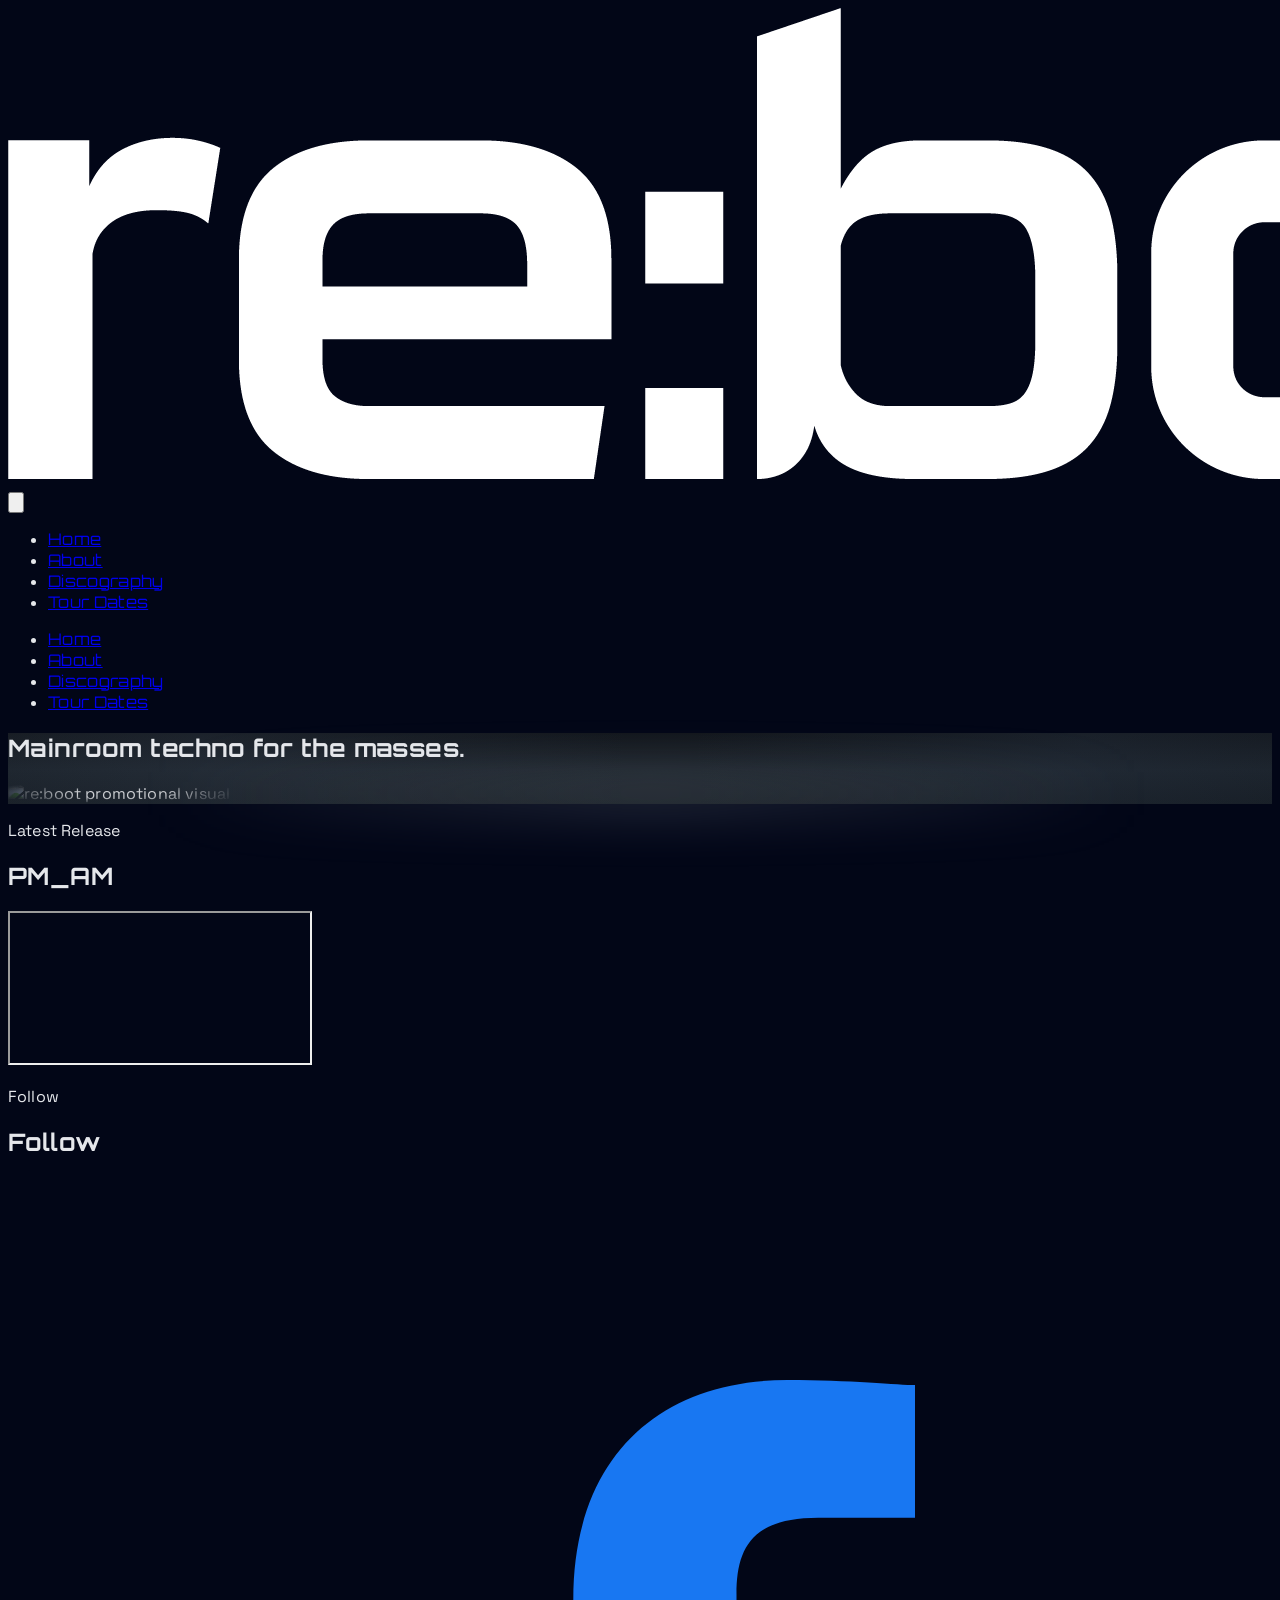
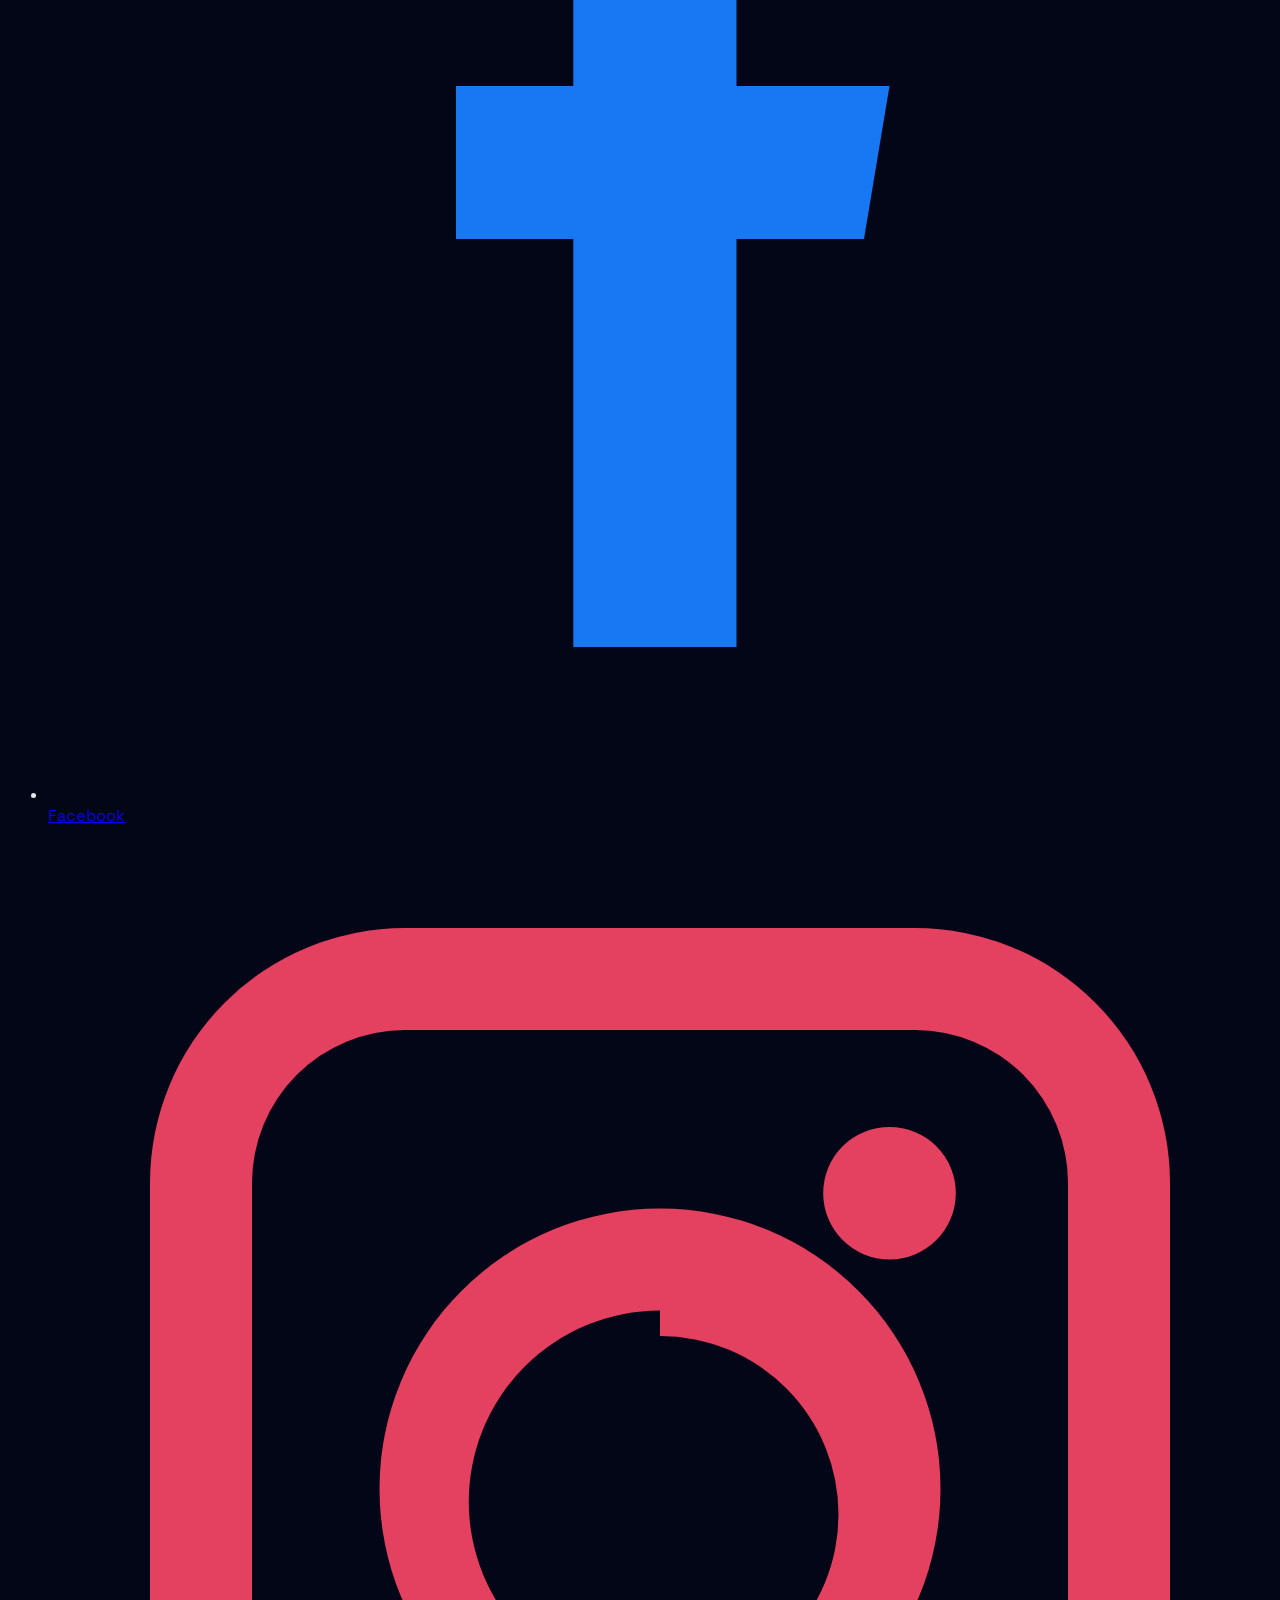
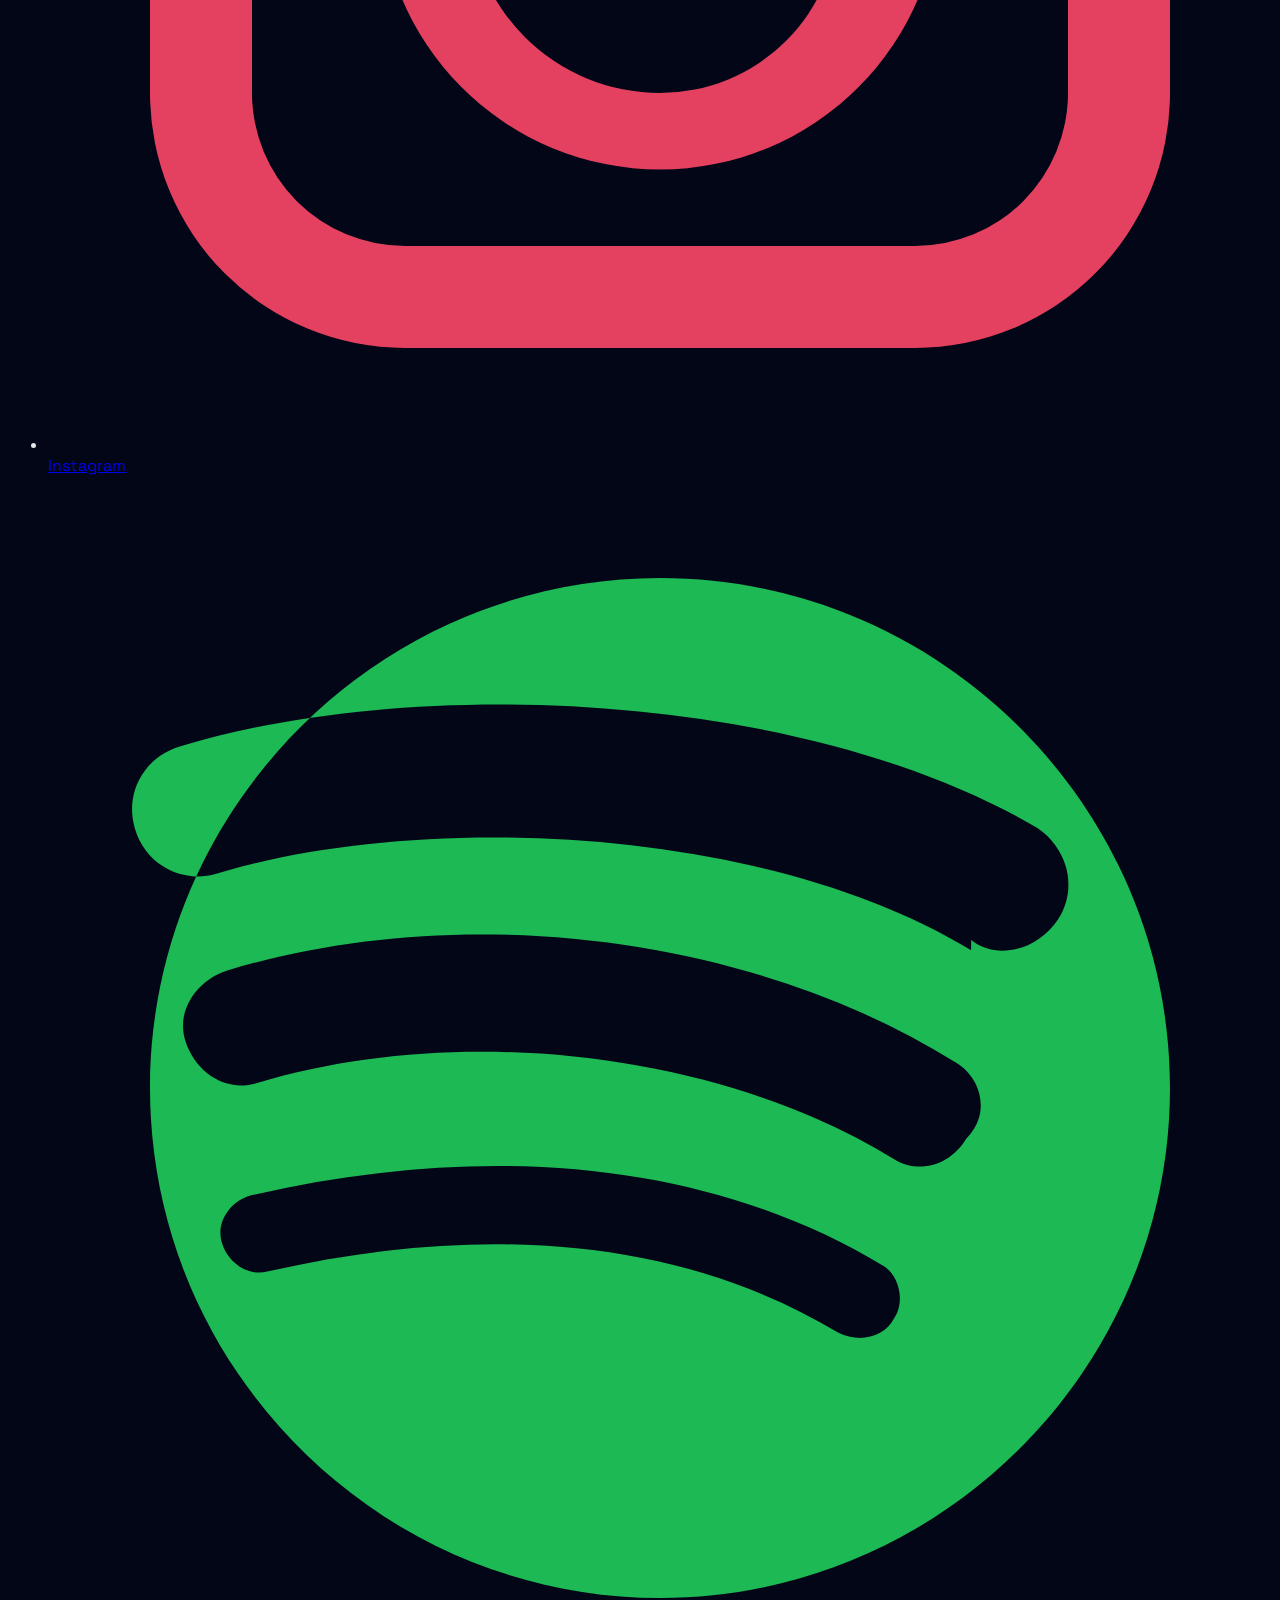
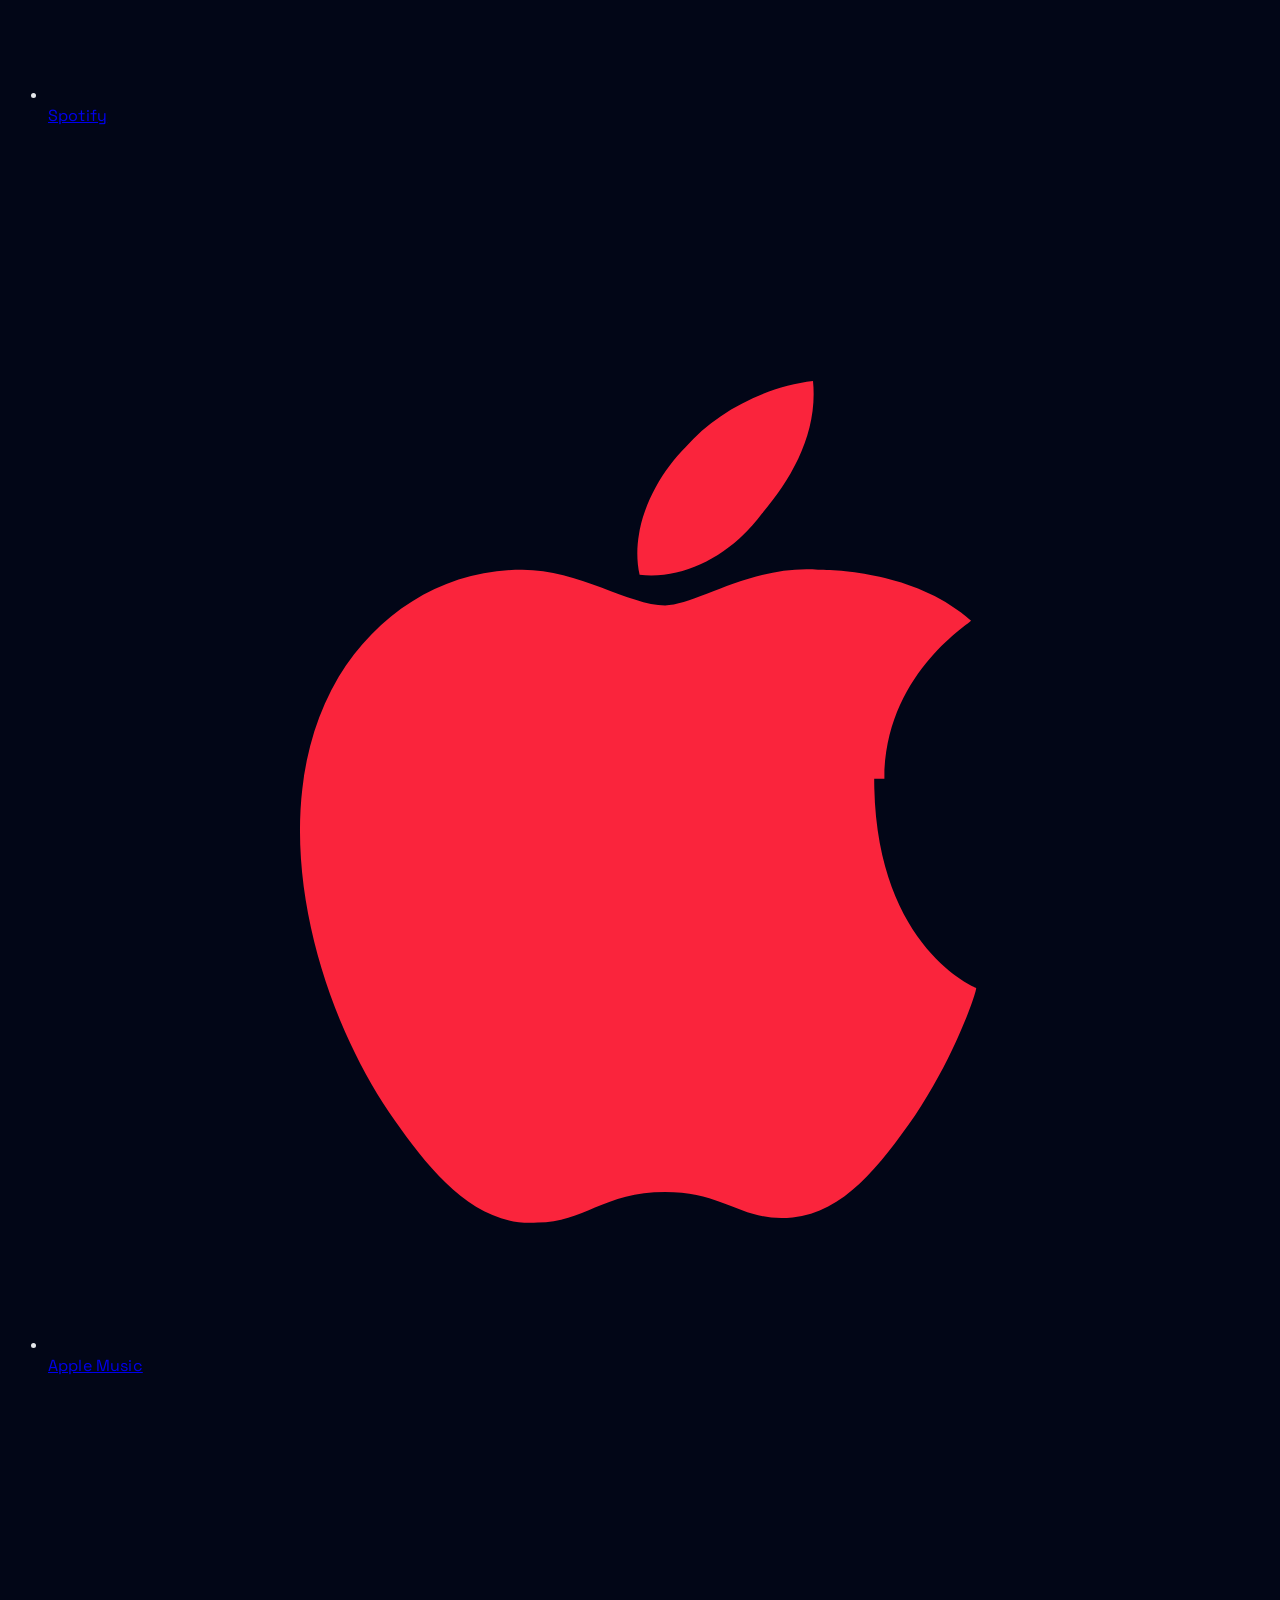
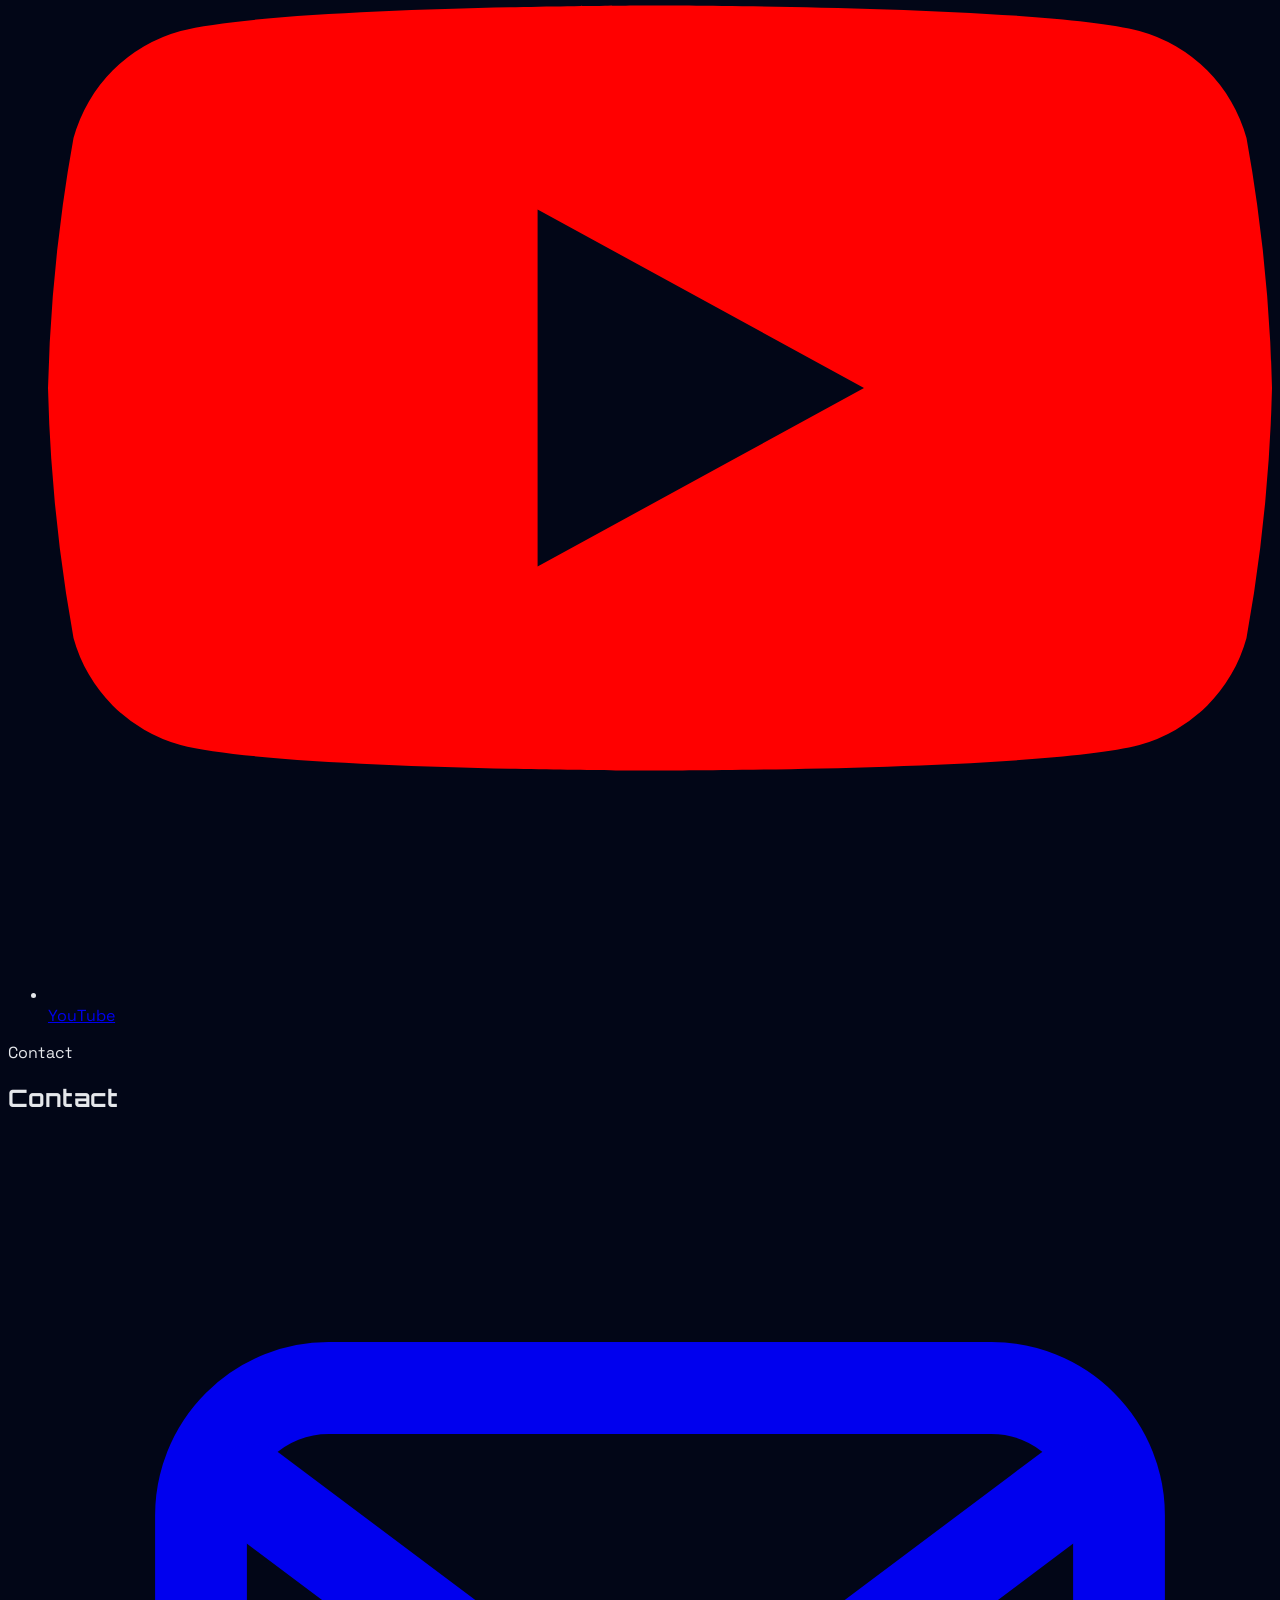
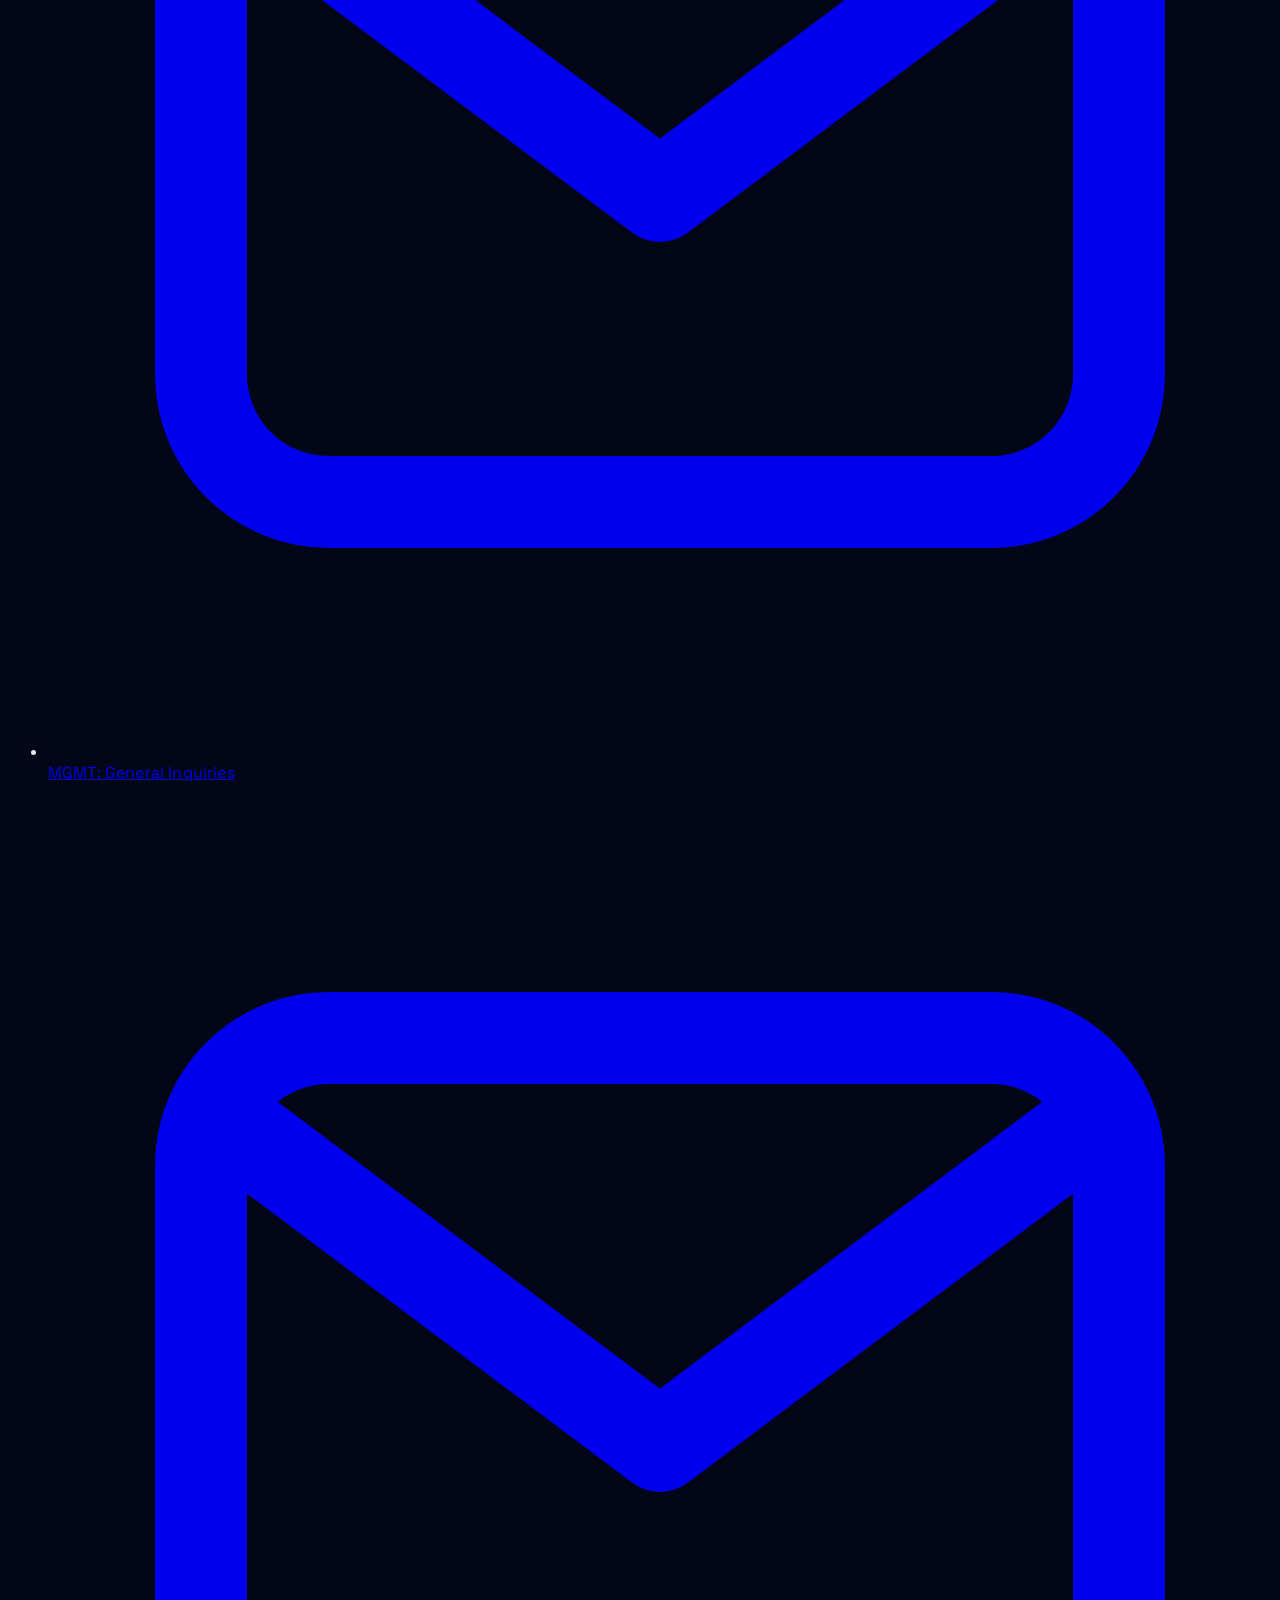
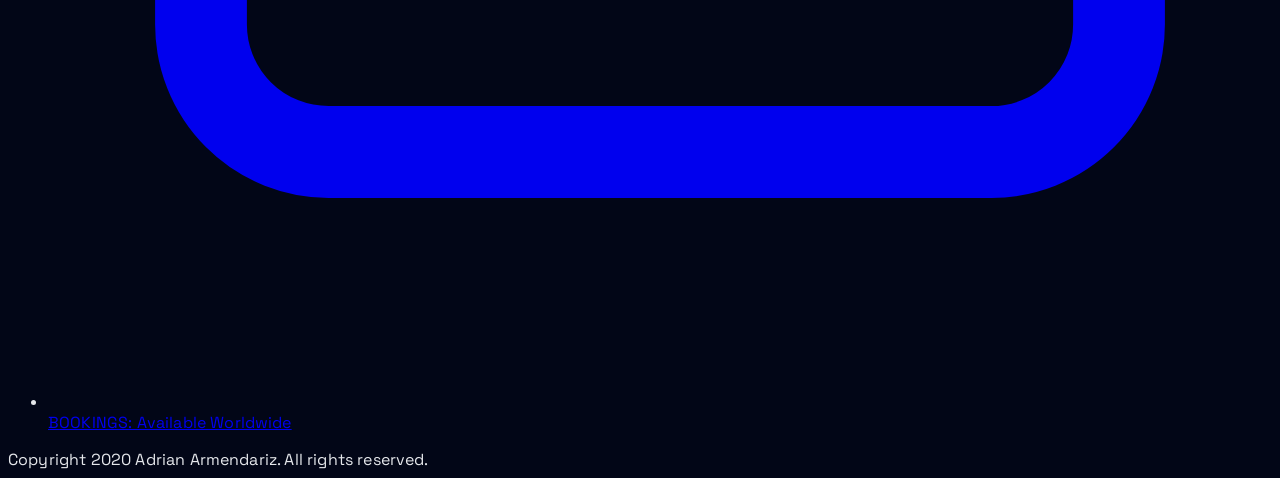
==== index.html @ 7e6591c3 "artist website needs alt text and SEO optimization" ====
<!DOCTYPE html>
<html lang="en">
	<head>
		<meta charset="UTF-8" />
		<meta name="viewport" content="width=device-width, initial-scale=1.0" />
		<title>re:boot | Artist Website</title>
		<link rel="stylesheet" href="styles.css" />
	</head>
	<body class="min-h-screen bg-slate-950 text-slate-100 antialiased">
		<header class="border-b border-slate-800 bg-slate-950/90 backdrop-blur">
			<nav class="mx-auto w-full max-w-6xl px-6 py-5">
				<div class="flex items-center justify-between">
					<a href="index.html" class="flex items-center">
						<img src="Site%20Assets/reboot%20logo%20-02.png" alt="re:boot logo" class="h-10 w-auto" />
					</a>
					<button
						type="button"
						class="rounded-md border border-slate-700 p-2 text-slate-200 transition hover:border-cyan-300 hover:text-cyan-300 md:hidden"
						data-nav-toggle
						aria-label="Toggle navigation"
						aria-expanded="false"
					>
						<svg xmlns="http://www.w3.org/2000/svg" class="h-5 w-5" viewBox="0 0 20 20" fill="currentColor" aria-hidden="true">
							<path fill-rule="evenodd" d="M3 5a1 1 0 011-1h12a1 1 0 110 2H4a1 1 0 01-1-1zm0 5a1 1 0 011-1h12a1 1 0 110 2H4a1 1 0 01-1-1zm1 4a1 1 0 100 2h12a1 1 0 100-2H4z" clip-rule="evenodd" />
						</svg>
					</button>
					<ul class="hidden items-center gap-6 text-sm font-semibold md:flex md:text-base" data-nav-menu>
						<li><a class="text-cyan-400" href="index.html">Home</a></li>
						<li><a class="transition hover:text-cyan-400" href="about.html">About</a></li>
						<li><a class="transition hover:text-cyan-400" href="discography.html">Discography</a></li>
						<li><a class="transition hover:text-cyan-400" href="tour-dates.html">Tour Dates</a></li>
					</ul>
				</div>
				<ul class="mt-4 hidden flex-col gap-3 border-t border-slate-800 pt-4 text-sm font-semibold md:hidden" data-nav-mobile>
					<li><a class="block text-cyan-400" href="index.html">Home</a></li>
					<li><a class="block transition hover:text-cyan-400" href="about.html">About</a></li>
					<li><a class="block transition hover:text-cyan-400" href="discography.html">Discography</a></li>
					<li><a class="block transition hover:text-cyan-400" href="tour-dates.html">Tour Dates</a></li>
				</ul>
			</nav>
		</header>

		<main>
			<section class="hero-bg">
				<div class="mx-auto flex w-full max-w-6xl flex-col items-center gap-8 px-6 md:flex-row md:gap-10">
					<div class="w-full md:w-5/12">
						<h1 class="text-left text-4xl font-black leading-tight text-slate-100 sm:text-5xl lg:text-6xl">Mainroom techno for the masses.</h1>
					</div>
					<div class="hero-image-glow w-full md:w-7/12">
						<img
							src="Site%20Assets/reboot_1.jpg"
							alt="re:boot promotional visual"
							class="hero-image-blend h-auto max-h-[72vh] w-full object-cover"
						/>
					</div>
				</div>
			</section>

			<section class="mx-auto grid w-full max-w-6xl gap-6 px-6 py-16 md:grid-cols-3">
				<article class="rounded-2xl border border-slate-800 bg-slate-900/60 p-6">
					<p class="text-xs uppercase tracking-[0.2em] text-cyan-300">Latest Release</p>
					<h2 class="mt-3 text-2xl font-bold">PM_AM</h2>
					<div class="mt-3 overflow-hidden rounded-xl">
						<iframe
							src="https://www.youtube.com/embed/NMZ-PH2CBsg"
							title="PM_AM - YouTube video player"
							class="h-52 w-full"
							allow="accelerometer; autoplay; clipboard-write; encrypted-media; gyroscope; picture-in-picture; web-share"
							referrerpolicy="strict-origin-when-cross-origin"
							allowfullscreen
						></iframe>
					</div>
				</article>
				<article class="rounded-2xl border border-slate-800 bg-slate-900/60 p-6">
					<p class="text-xs uppercase tracking-[0.2em] text-cyan-300">Follow</p>
					<h2 class="mt-3 text-2xl font-bold">Follow</h2>
					<ul class="mt-4 space-y-3 text-slate-200">
						<li>
							<a href="https://www.facebook.com/rebootmusicofficial" target="_blank" rel="noopener noreferrer" class="inline-flex items-center gap-3 transition hover:text-cyan-300">
								<svg xmlns="http://www.w3.org/2000/svg" viewBox="0 0 24 24" class="h-5 w-5" style="color: #1877f2" fill="currentColor" aria-hidden="true">
									<path d="M13.5 21v-8h2.5l.5-3h-3V8.2c0-.9.3-1.5 1.6-1.5H17V4.1c-.3 0-1.3-.1-2.5-.1-2.5 0-4.2 1.5-4.2 4.3V10H8v3h2.3v8h3.2z" />
								</svg>
								<span>Facebook</span>
							</a>
						</li>
						<li>
							<a href="https://www.instagram.com/re_bootofficial" target="_blank" rel="noopener noreferrer" class="inline-flex items-center gap-3 transition hover:text-cyan-300">
								<svg xmlns="http://www.w3.org/2000/svg" viewBox="0 0 24 24" class="h-5 w-5" style="color: #e4405f" fill="currentColor" aria-hidden="true">
									<path d="M7 2h10a5 5 0 015 5v10a5 5 0 01-5 5H7a5 5 0 01-5-5V7a5 5 0 015-5zm0 2a3 3 0 00-3 3v10a3 3 0 003 3h10a3 3 0 003-3V7a3 3 0 00-3-3H7zm5 3.5A5.5 5.5 0 1112 18.5 5.5 5.5 0 0112 7.5zm0 2A3.5 3.5 0 1012 17a3.5 3.5 0 000-7zm5.8-2.3a1.3 1.3 0 11-2.6 0 1.3 1.3 0 012.6 0z" />
								</svg>
								<span>Instagram</span>
							</a>
						</li>
						<li>
							<a href="https://open.spotify.com/artist/1HBB7Pn85JrPzx4PwRWIWH?si=uufzdLelQi-5JdavlYR2_Q" target="_blank" rel="noopener noreferrer" class="inline-flex items-center gap-3 transition hover:text-cyan-300">
								<svg xmlns="http://www.w3.org/2000/svg" viewBox="0 0 24 24" class="h-5 w-5" style="color: #1db954" fill="currentColor" aria-hidden="true">
									<path d="M12 2C6.5 2 2 6.5 2 12s4.5 10 10 10 10-4.5 10-10S17.5 2 12 2zm4.6 14.5c-.2.4-.7.5-1.1.3-3-1.8-6.8-2.2-11.2-1.2-.4.1-.8-.2-.9-.6-.1-.4.2-.8.6-.9 4.8-1.1 9.1-.6 12.4 1.4.3.2.4.7.2 1zM18 13c-.3.5-.9.7-1.4.4-3.4-2.1-8.5-2.7-12.5-1.5-.6.2-1.2-.2-1.4-.8-.2-.6.2-1.2.8-1.4 4.6-1.4 10.3-.7 14.3 1.8.5.3.7 1 .2 1.5zm.1-3.7C14 6.8 7.2 6.6 3.3 7.8c-.7.2-1.4-.2-1.6-.9-.2-.7.2-1.4.9-1.6 4.6-1.4 12.2-1.1 16.8 1.6.6.4.8 1.2.4 1.8-.4.6-1.2.8-1.7.4z" />
								</svg>
								<span>Spotify</span>
							</a>
						</li>
						<li>
							<a href="https://music.apple.com/za/artist/re-boot/1548562479" target="_blank" rel="noopener noreferrer" class="inline-flex items-center gap-3 transition hover:text-cyan-300">
								<svg xmlns="http://www.w3.org/2000/svg" viewBox="0 0 24 24" class="h-5 w-5" style="color: #fa243c" fill="currentColor" aria-hidden="true">
									<path d="M16.4 12.8c0-2 1.6-3 1.7-3.1-1-.9-2.5-1-3-1-1.3-.1-2.4.7-3 .7-.7 0-1.7-.7-2.8-.7-1.5 0-2.8.8-3.6 2.1-1.6 2.7-.4 6.6 1.1 8.7.7 1 1.6 2.1 2.8 2 .9 0 1.3-.6 2.5-.6s1.5.6 2.5.5c1-.1 1.7-1 2.4-2 .8-1.2 1.2-2.4 1.2-2.5 0 0-2-.8-2-4.1zM14 7.6c.6-.7 1.1-1.6 1-2.6-.9.1-1.9.6-2.5 1.3-.6.6-1.1 1.6-.9 2.5.9.1 1.8-.4 2.4-1.2z" />
								</svg>
								<span>Apple Music</span>
							</a>
						</li>
						<li>
							<a href="https://www.youtube.com/@reboot-music" target="_blank" rel="noopener noreferrer" class="inline-flex items-center gap-3 transition hover:text-cyan-300">
								<svg xmlns="http://www.w3.org/2000/svg" viewBox="0 0 24 24" class="h-5 w-5" style="color: #ff0000" fill="currentColor" aria-hidden="true">
									<path d="M23.5 7.1a3 3 0 00-2.1-2.1C19.5 4.5 12 4.5 12 4.5s-7.5 0-9.4.5A3 3 0 00.5 7.1 31.7 31.7 0 000 12a31.7 31.7 0 00.5 4.9 3 3 0 002.1 2.1c1.9.5 9.4.5 9.4.5s7.5 0 9.4-.5a3 3 0 002.1-2.1A31.7 31.7 0 0024 12a31.7 31.7 0 00-.5-4.9zM9.6 15.5v-7L16 12l-6.4 3.5z" />
								</svg>
								<span>YouTube</span>
							</a>
						</li>
					</ul>
				</article>
				<article class="rounded-2xl border border-slate-800 bg-slate-900/60 p-6">
					<p class="text-xs uppercase tracking-[0.2em] text-cyan-300">Contact</p>
					<h2 class="mt-3 text-2xl font-bold">Contact</h2>
					<ul class="mt-4 space-y-3 text-slate-200">
						<li>
							<a href="mailto:contact@re-bootmusic.com" class="inline-flex items-center gap-3 transition hover:text-cyan-300">
								<svg xmlns="http://www.w3.org/2000/svg" viewBox="0 0 24 24" class="h-5 w-5 text-sky-300" fill="none" stroke="currentColor" stroke-width="1.8" aria-hidden="true">
									<path stroke-linecap="round" stroke-linejoin="round" d="M3 7.5A2.5 2.5 0 015.5 5h13A2.5 2.5 0 0121 7.5v9a2.5 2.5 0 01-2.5 2.5h-13A2.5 2.5 0 013 16.5v-9z" />
									<path stroke-linecap="round" stroke-linejoin="round" d="M4 7l8 6 8-6" />
								</svg>
								<span>MGMT: General Inquiries</span>
							</a>
						</li>
						<li>
							<a href="mailto:justin@sevenrosesgroup.com" class="inline-flex items-center gap-3 transition hover:text-cyan-300">
								<svg xmlns="http://www.w3.org/2000/svg" viewBox="0 0 24 24" class="h-5 w-5 text-sky-300" fill="none" stroke="currentColor" stroke-width="1.8" aria-hidden="true">
									<path stroke-linecap="round" stroke-linejoin="round" d="M3 7.5A2.5 2.5 0 015.5 5h13A2.5 2.5 0 0121 7.5v9a2.5 2.5 0 01-2.5 2.5h-13A2.5 2.5 0 013 16.5v-9z" />
									<path stroke-linecap="round" stroke-linejoin="round" d="M4 7l8 6 8-6" />
								</svg>
								<span>BOOKINGS: Available Worldwide</span>
							</a>
						</li>
					</ul>
				</article>
			</section>
		</main>
		<footer class="border-t border-slate-800 bg-slate-950/80">
			<div class="mx-auto w-full max-w-6xl px-6 py-6 text-center text-sm text-slate-400">
				Copyright 2020 Adrian Armendariz. All rights reserved.
			</div>
		</footer>
		<script src="app.js"></script>
	</body>
</html>
---- styles.css ----
@import url("https://cdn.jsdelivr.net/npm/tailwindcss@2.2.19/dist/tailwind.min.css");
@import url("https://fonts.googleapis.com/css2?family=Orbitron:wght@500;700;900&family=Space+Grotesk:wght@400;500;700&display=swap");

body {
  font-family: "Space Grotesk", sans-serif;
  letter-spacing: 0.01em;
  background-color: #020617;
  color: #e5e7eb;
}

h1,
h2,
nav a {
  font-family: "Orbitron", sans-serif;
  letter-spacing: 0.02em;
}

.hero-bg {
  background:
    radial-gradient(circle at 15% 20%, rgba(71, 85, 105, 0.2), transparent 40%),
    radial-gradient(circle at 85% 15%, rgba(51, 65, 85, 0.24), transparent 36%),
    linear-gradient(180deg, #12161c 0%, #1a2129 52%, #151b22 100%);
}

.hero-image-blend {
  opacity: 0.88;
  filter: saturate(0.92) contrast(0.96);
  -webkit-mask-image: radial-gradient(ellipse 62% 62% at center, #000 32%, rgba(0, 0, 0, 0.74) 48%, rgba(0, 0, 0, 0.42) 64%, rgba(0, 0, 0, 0.18) 79%, rgba(0, 0, 0, 0.06) 90%, transparent 100%);
  mask-image: radial-gradient(ellipse 62% 62% at center, #000 32%, rgba(0, 0, 0, 0.74) 48%, rgba(0, 0, 0, 0.42) 64%, rgba(0, 0, 0, 0.18) 79%, rgba(0, 0, 0, 0.06) 90%, transparent 100%);
}

.hero-image-glow {
  position: relative;
}

.hero-image-glow::before {
  content: "";
  position: absolute;
  inset: -6% -4%;
  z-index: 0;
  background:
    radial-gradient(circle at 50% 44%, rgba(203, 213, 225, 0.22), rgba(203, 213, 225, 0.1) 45%, transparent 72%),
    radial-gradient(circle at 52% 68%, rgba(148, 163, 184, 0.18), transparent 66%);
  filter: blur(28px);
  pointer-events: none;
}

.hero-image-glow .hero-image-blend {
  position: relative;
  z-index: 1;
}

.tour-image-soft {
  filter: saturate(0.98) contrast(0.96);
  box-shadow: 0 28px 64px rgba(2, 6, 23, 0.72);
  -webkit-mask-image: radial-gradient(ellipse 74% 74% at center, #000 18%, rgba(0, 0, 0, 0.84) 36%, rgba(0, 0, 0, 0.56) 56%, rgba(0, 0, 0, 0.3) 72%, rgba(0, 0, 0, 0.12) 86%, transparent 100%);
  mask-image: radial-gradient(ellipse 74% 74% at center, #000 18%, rgba(0, 0, 0, 0.84) 36%, rgba(0, 0, 0, 0.56) 56%, rgba(0, 0, 0, 0.3) 72%, rgba(0, 0, 0, 0.12) 86%, transparent 100%);
}

.tour-image-glow::before {
  background:
    radial-gradient(circle at 50% 42%, rgba(186, 230, 253, 0.45), rgba(186, 230, 253, 0.2) 44%, transparent 72%),
    radial-gradient(circle at 52% 66%, rgba(125, 211, 252, 0.35), transparent 68%);
  filter: blur(48px);
}
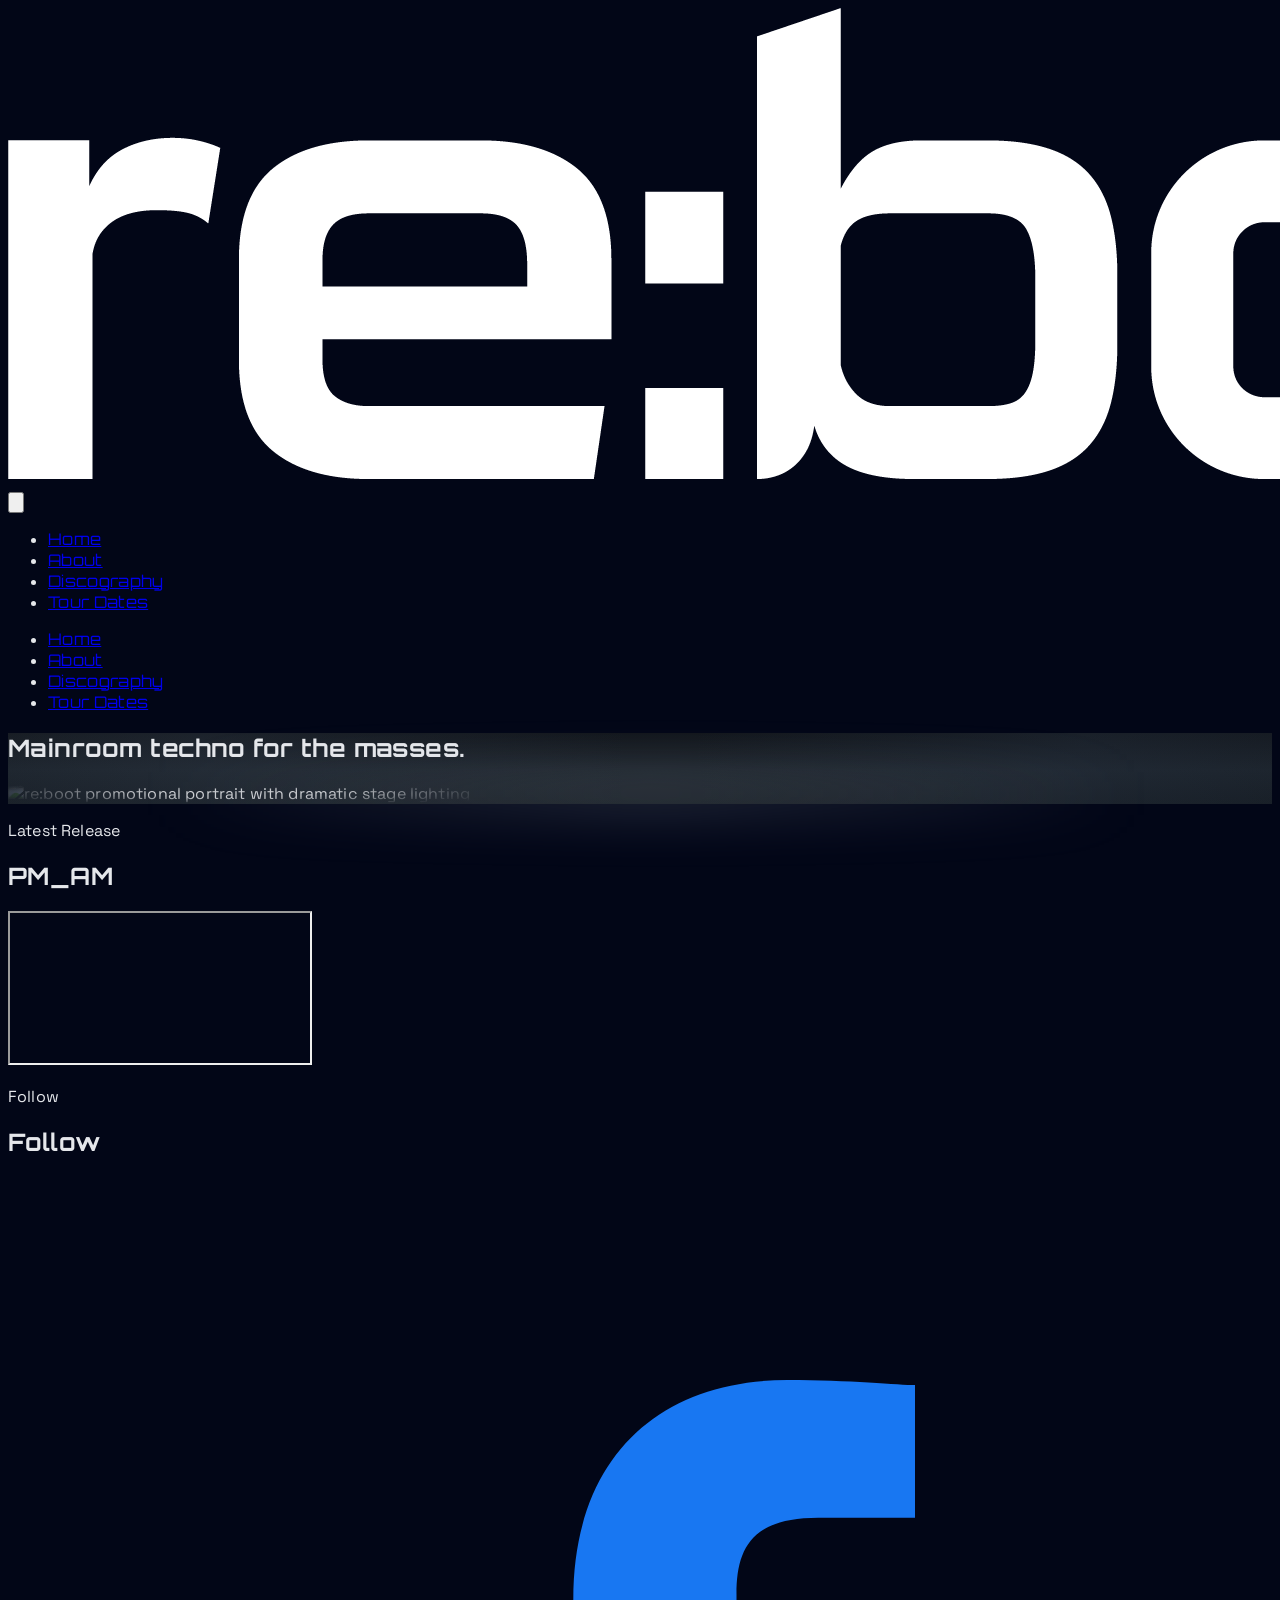
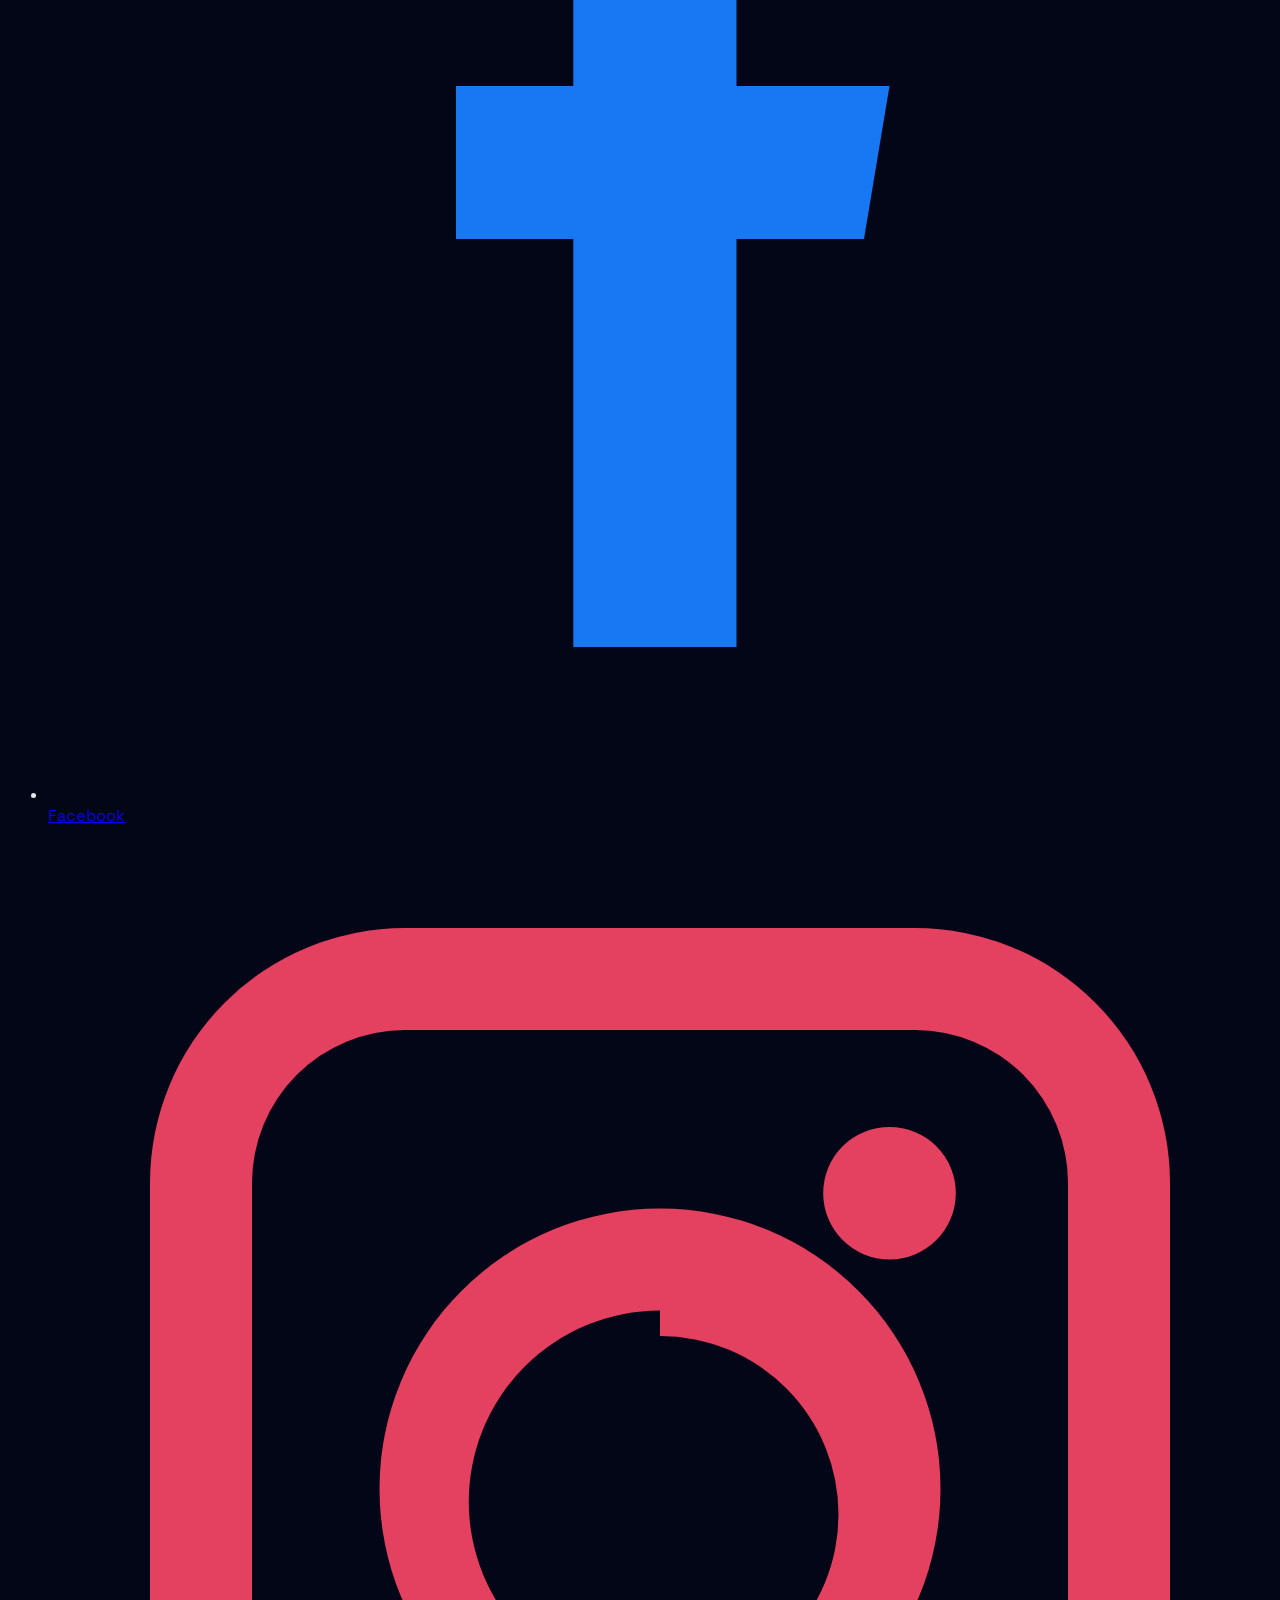
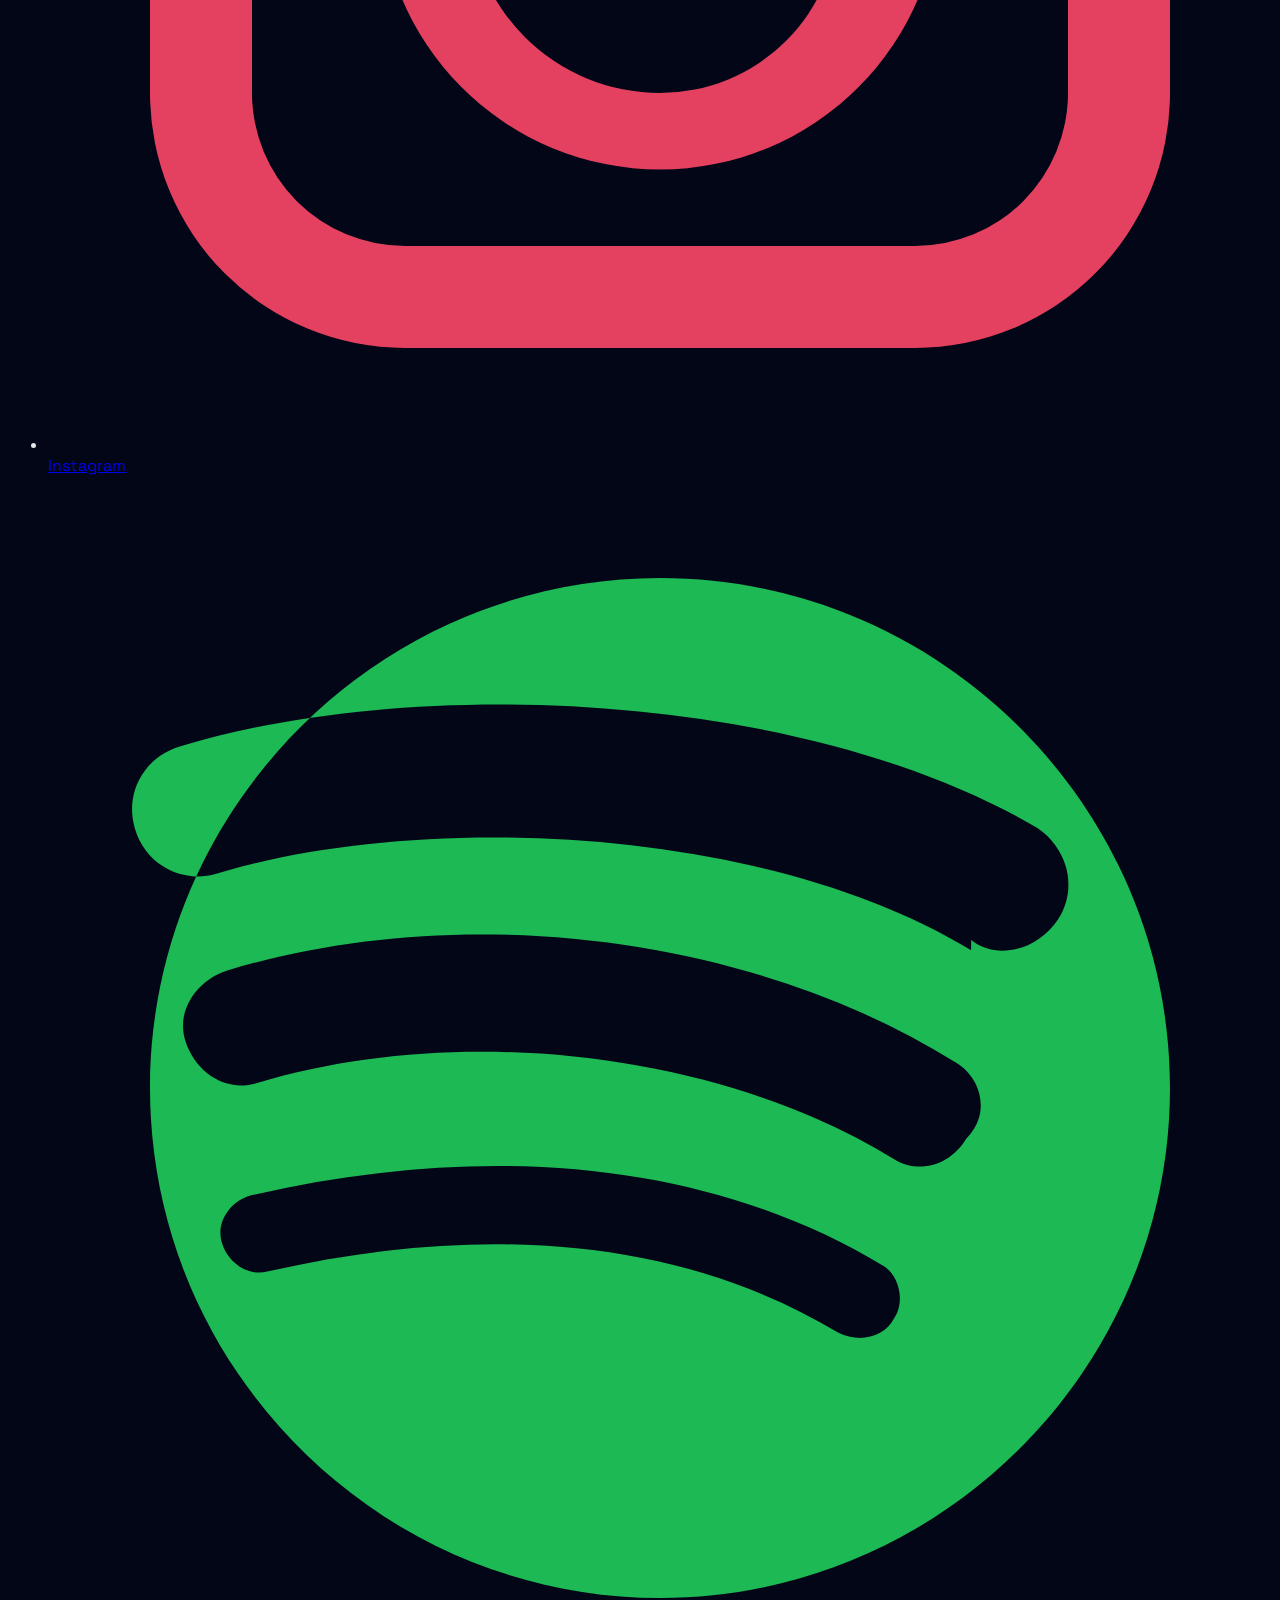
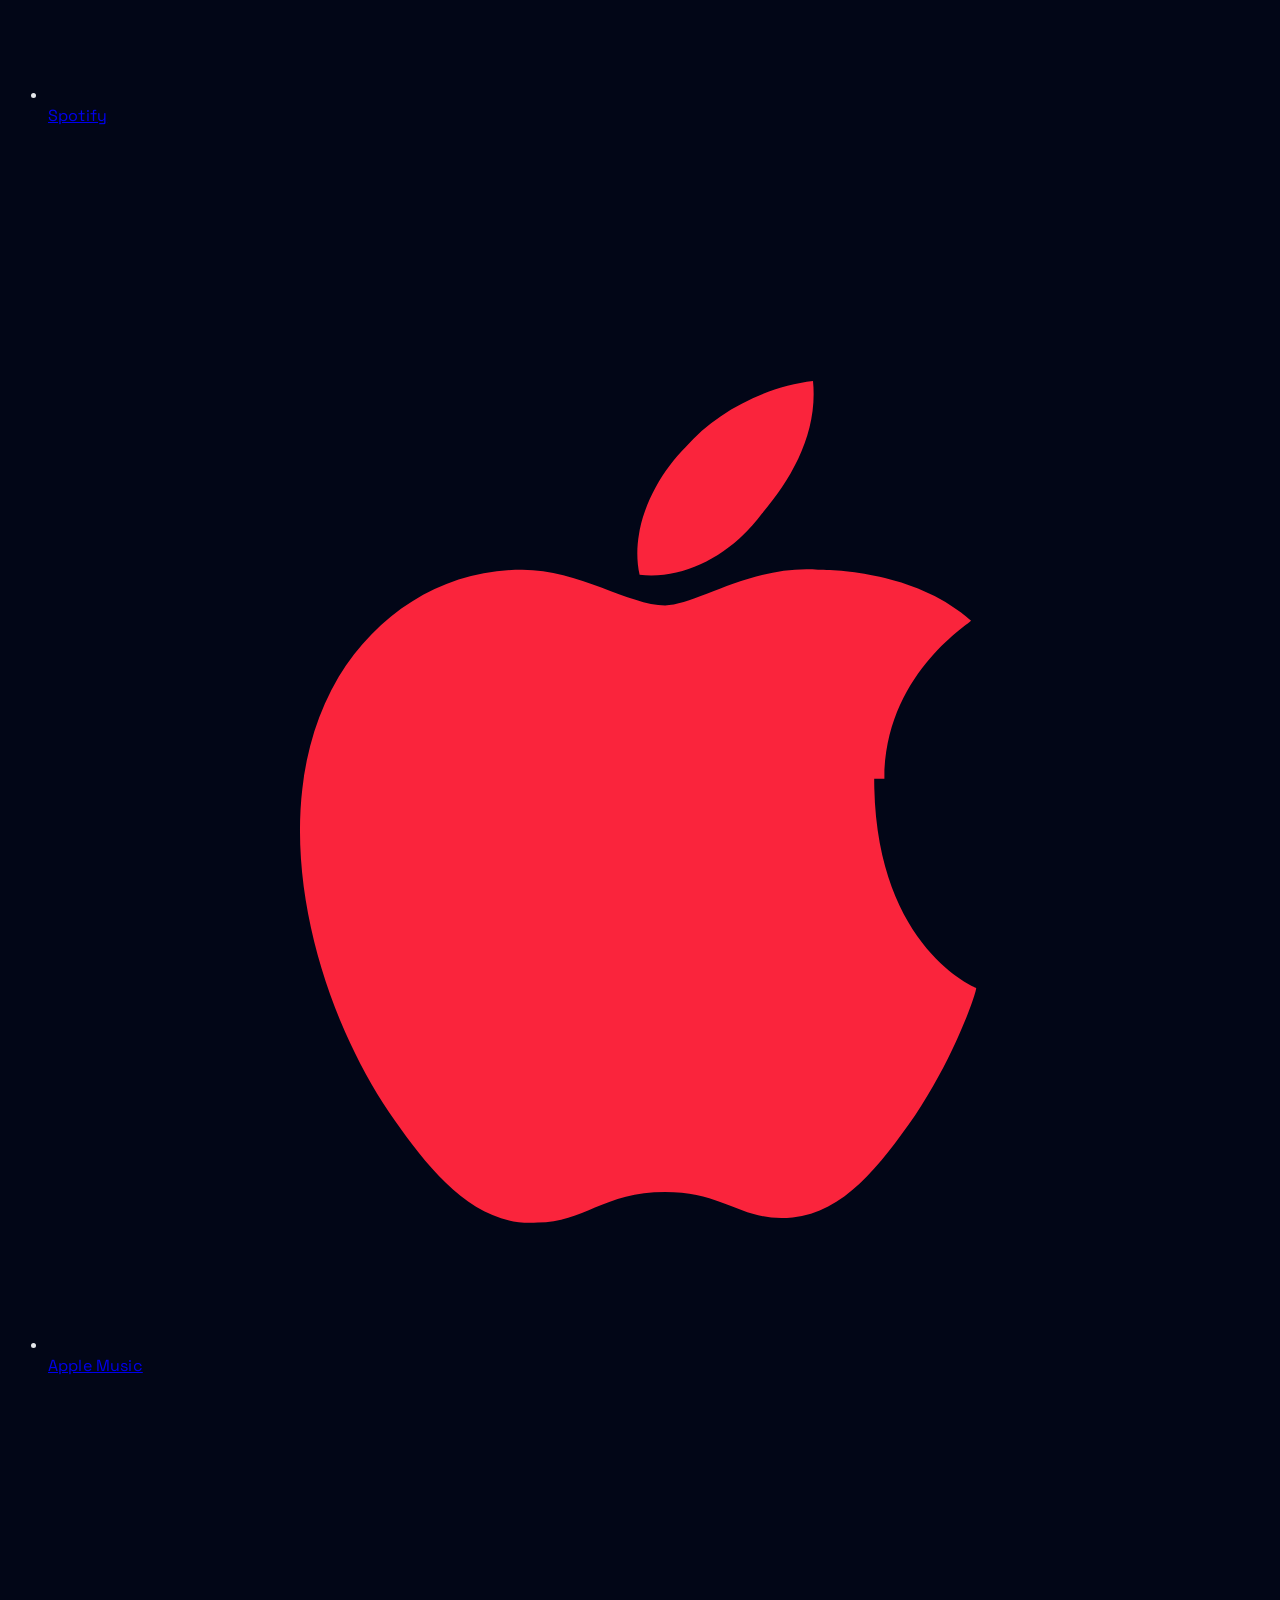
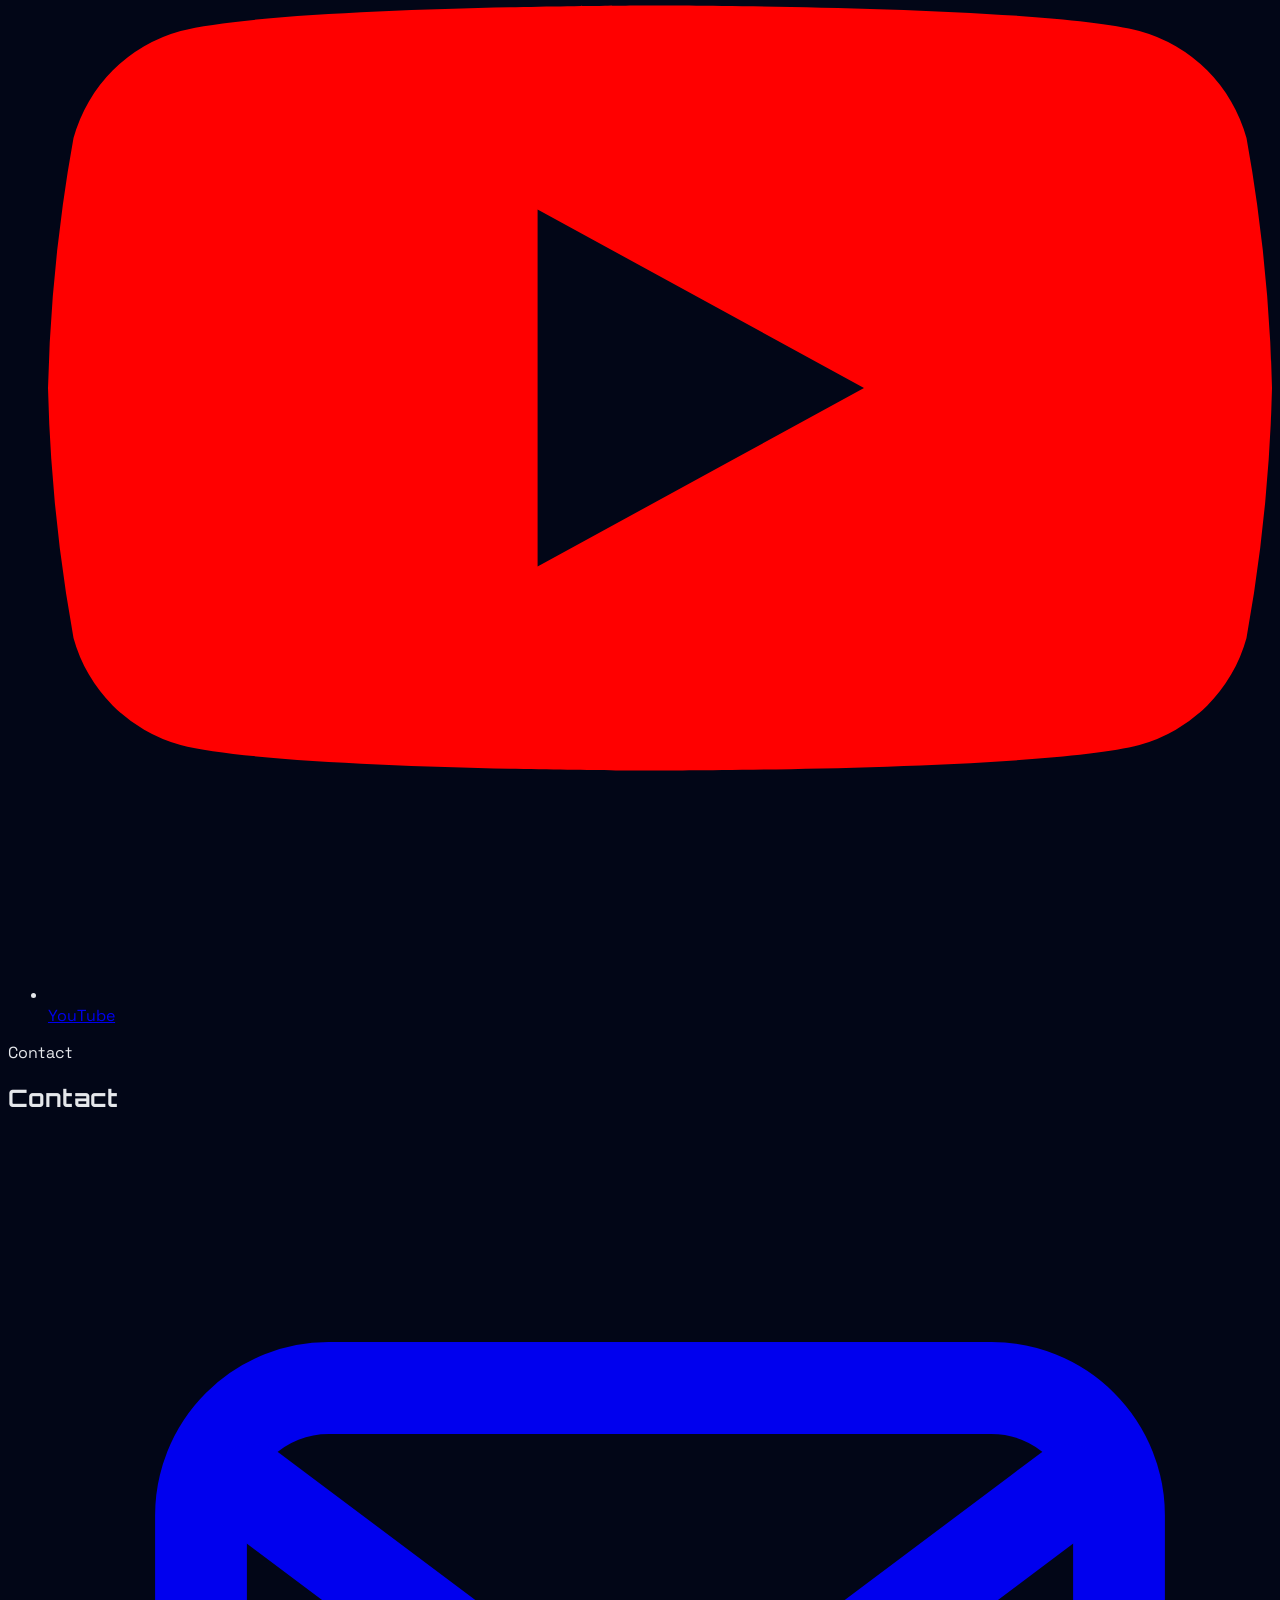
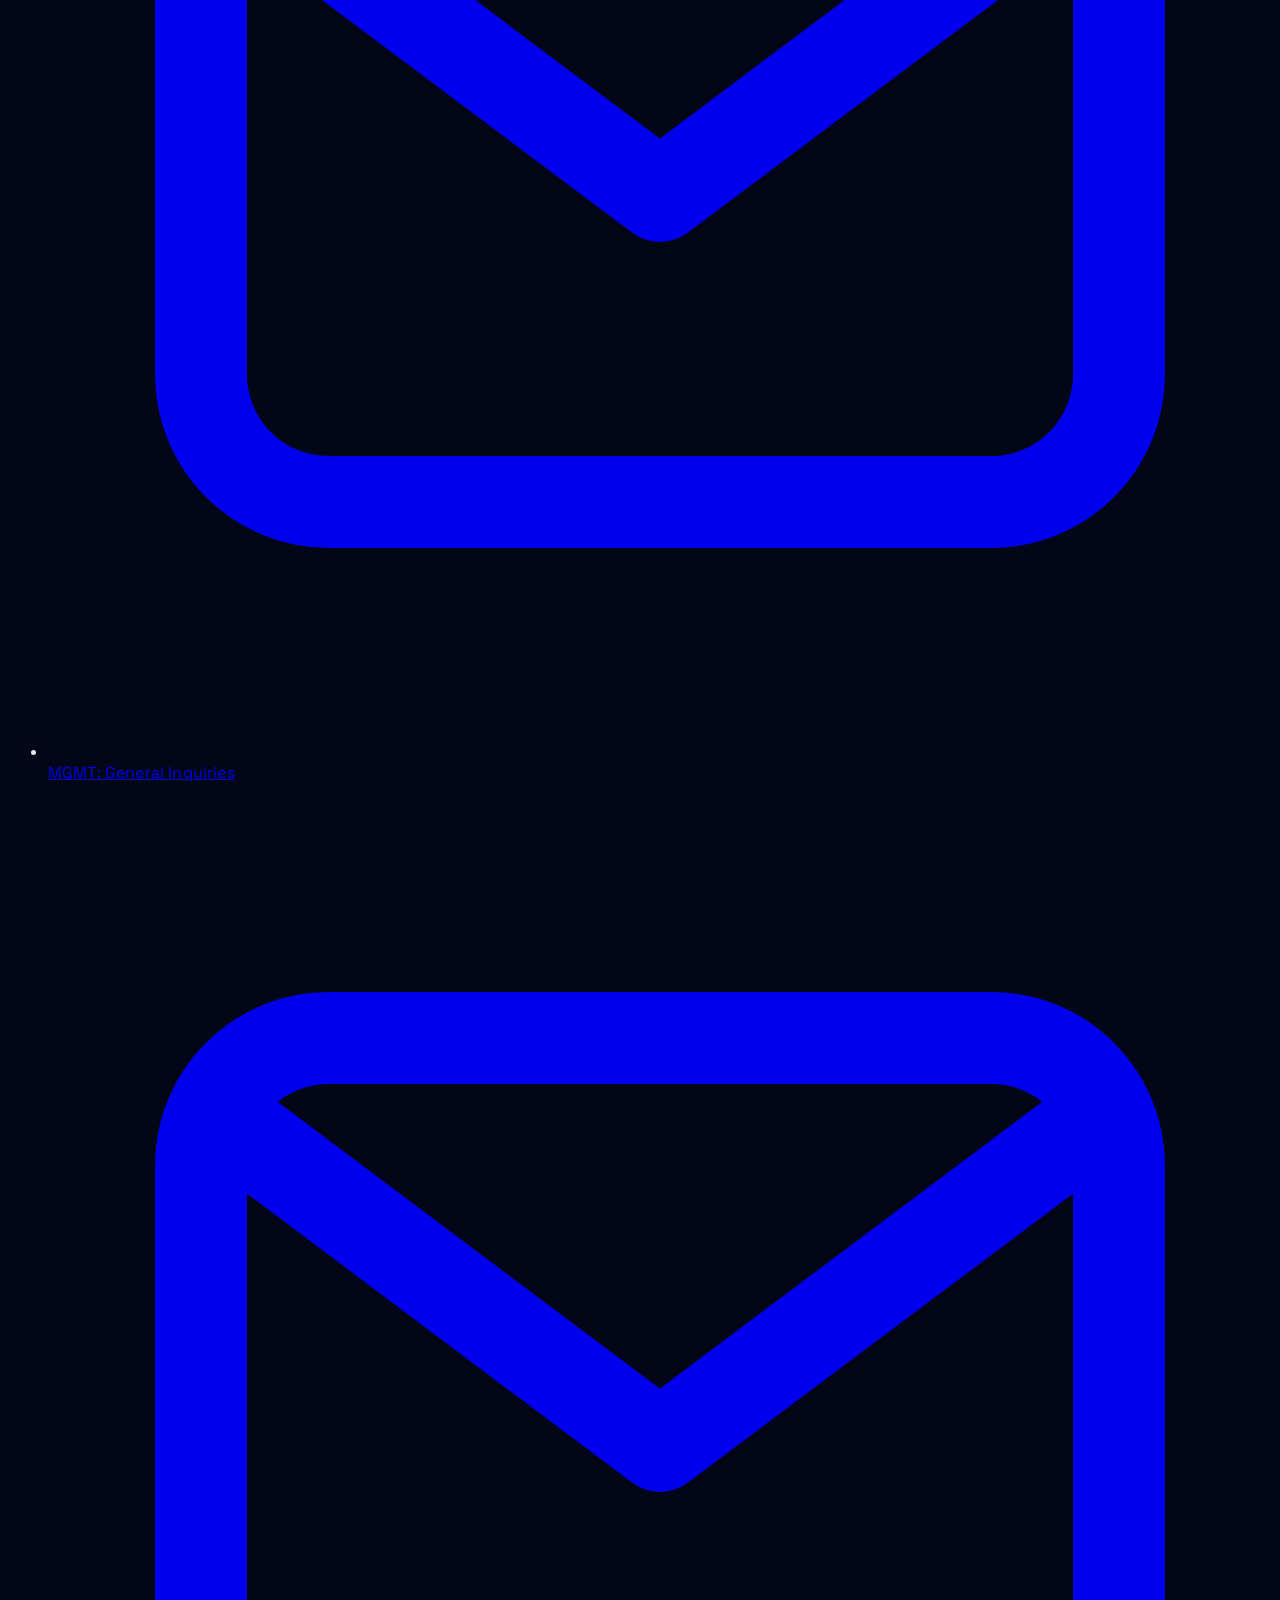
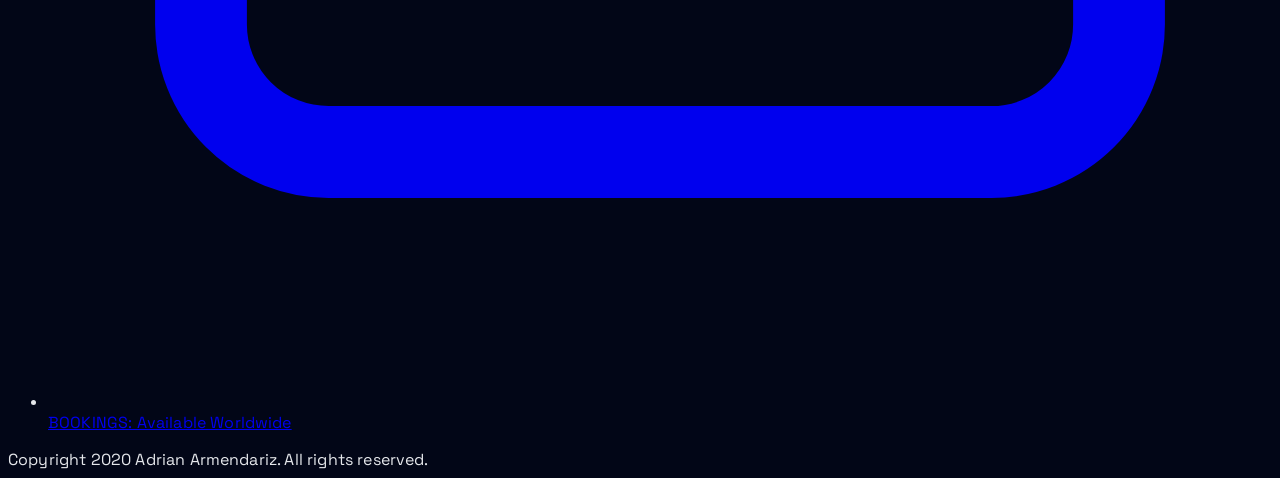
==== commit 3b40c2d2: "Artist website finished" ====
--- a/index.html
+++ b/index.html
@@ -5,13 +5,79 @@
 		<meta name="viewport" content="width=device-width, initial-scale=1.0" />
 		<title>re:boot | Artist Website</title>
 		<link rel="stylesheet" href="styles.css" />
+		<script type="application/ld+json">
+			{
+				"@context": "https://schema.org",
+				"@graph": [
+					{
+						"@type": "MusicGroup",
+						"@id": "https://re-bootmusic.com/#musicgroup",
+						"name": "re:boot",
+						"alternateName": "reboot",
+						"url": "https://re-bootmusic.com/",
+						"genre": ["techno", "melodic techno", "progressive trance", "EDM", "mainstage", "warehouse"],
+						"member": [
+							{ "@type": "Person", "name": "Adrian Armendariz" },
+							{ "@type": "Person", "name": "Nikhil Prakash" }
+						],
+						"recordLabel": [
+							{ "@type": "Organization", "name": "Create Music Group" },
+							{ "@type": "Organization", "name": "Anjunabeats" },
+							{ "@type": "Organization", "name": "A State Of Trance" },
+							{ "@type": "Organization", "name": "Fe Chrome" }
+						],
+						"address": {
+							"@type": "PostalAddress",
+							"addressCountry": "US",
+							"addressLocality": "Los Angeles and Chicago"
+						},
+						"sameAs": [
+							"https://www.facebook.com/rebootmusicofficial",
+							"https://www.instagram.com/re_bootofficial",
+							"https://open.spotify.com/artist/1HBB7Pn85JrPzx4PwRWIWH",
+							"https://music.apple.com/za/artist/re-boot/1548562479",
+							"https://www.youtube.com/@reboot-music"
+						],
+						"contactPoint": [
+							{
+								"@type": "ContactPoint",
+								"contactType": "management",
+								"email": "contact@re-bootmusic.com"
+							},
+							{
+								"@type": "ContactPoint",
+								"contactType": "bookings",
+								"email": "justin@sevenrosesgroup.com"
+							}
+						]
+					},
+					{
+						"@type": "WebSite",
+						"@id": "https://re-bootmusic.com/#website",
+						"url": "https://re-bootmusic.com/",
+						"name": "re:boot Official Website",
+						"publisher": { "@id": "https://re-bootmusic.com/#musicgroup" },
+						"inLanguage": "en-US"
+					},
+					{
+						"@type": "WebPage",
+						"@id": "https://re-bootmusic.com/index.html#webpage",
+						"url": "https://re-bootmusic.com/index.html",
+						"name": "re:boot | Artist Website",
+						"isPartOf": { "@id": "https://re-bootmusic.com/#website" },
+						"about": { "@id": "https://re-bootmusic.com/#musicgroup" },
+						"inLanguage": "en-US"
+					}
+				]
+			}
+		</script>
 	</head>
 	<body class="min-h-screen bg-slate-950 text-slate-100 antialiased">
 		<header class="border-b border-slate-800 bg-slate-950/90 backdrop-blur">
 			<nav class="mx-auto w-full max-w-6xl px-6 py-5">
 				<div class="flex items-center justify-between">
 					<a href="index.html" class="flex items-center">
-						<img src="Site%20Assets/reboot%20logo%20-02.png" alt="re:boot logo" class="h-10 w-auto" />
+						<img src="Site%20Assets/reboot%20logo%20-02.png" alt="re:boot artist logo" class="h-10 w-auto" />
 					</a>
 					<button
 						type="button"
@@ -49,7 +115,7 @@
 					<div class="hero-image-glow w-full md:w-7/12">
 						<img
 							src="Site%20Assets/reboot_1.jpg"
-							alt="re:boot promotional visual"
+							alt="re:boot promotional portrait with dramatic stage lighting"
 							class="hero-image-blend h-auto max-h-[72vh] w-full object-cover"
 						/>
 					</div>
